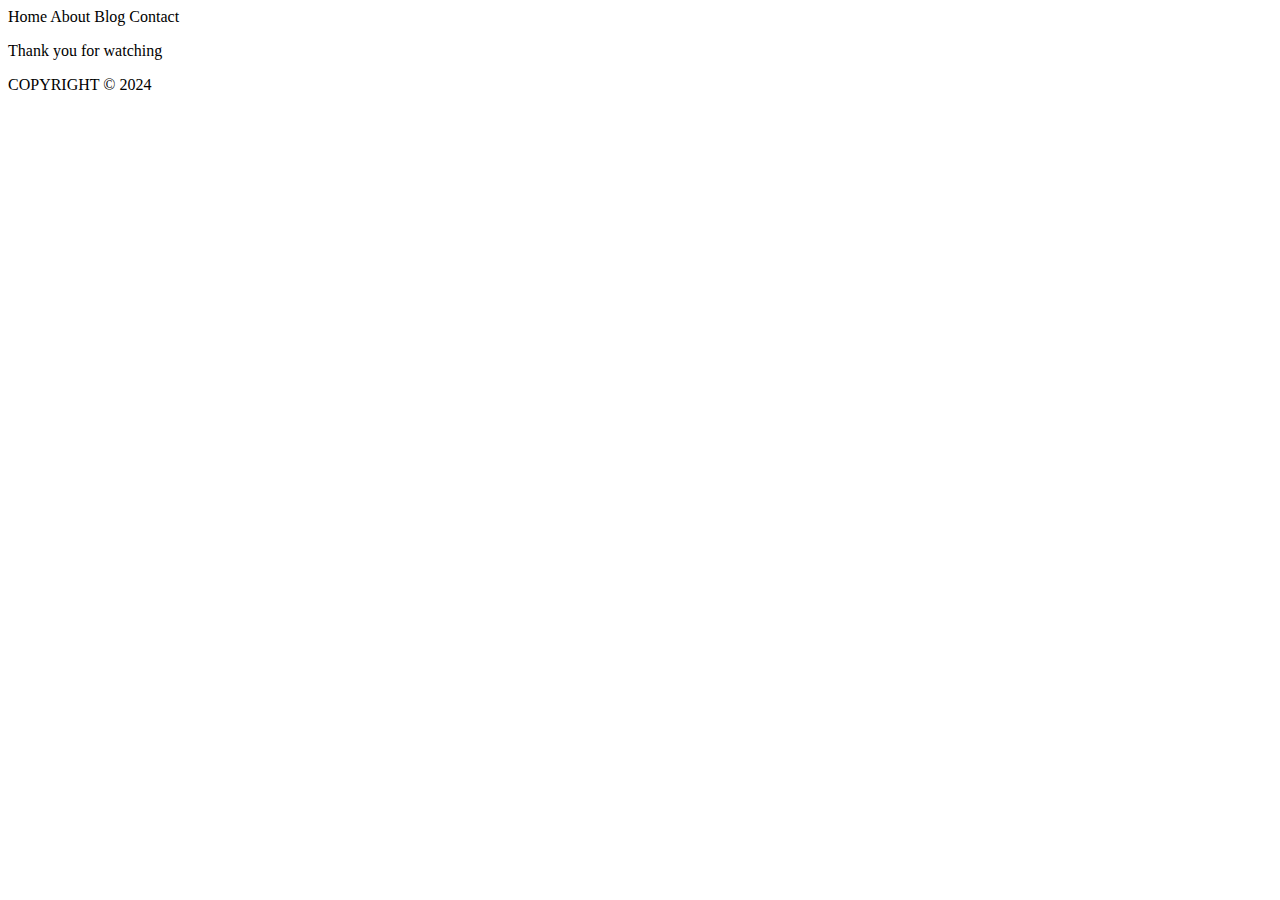
==== htmlstructure/index.html @ 5336bf51 "Add files via upload" ====
<!DOCTYPE html>
<html lang="en">
<head>
    <meta charset="UTF-8">
    <meta name="viewport" content="width=device-width, initial-scale=1.0">
    <title>Sign in page</title>
    <link rel="stylesheet" href="Assessment1.css">
</head>
<body>

    <header>
      <label>Home</label>
      <label>About</label> 
      <label>Blog</label> 
      <label>Contact</label>   
    </header>
    <!-- <div>
        <label for="Email">Email  :</label>
        <input type="email" id="Email" name="email" placeholder="Enter Your Email"><br><br>
        <label for="Password">Password  :</label>
        <input type="password" id="Password" name="Password" placeholder="Enter Your Password"><br><br>
        <button>SIGN IN</button><br><br>
        <label> Don't have account? <label>Sign up</label></label>
        
       </div> -->
   <footer>
    <p>Thank you for watching</p>
    <p>COPYRIGHT &#xA9; 2024</p>
   </footer> 
</body>
</html>
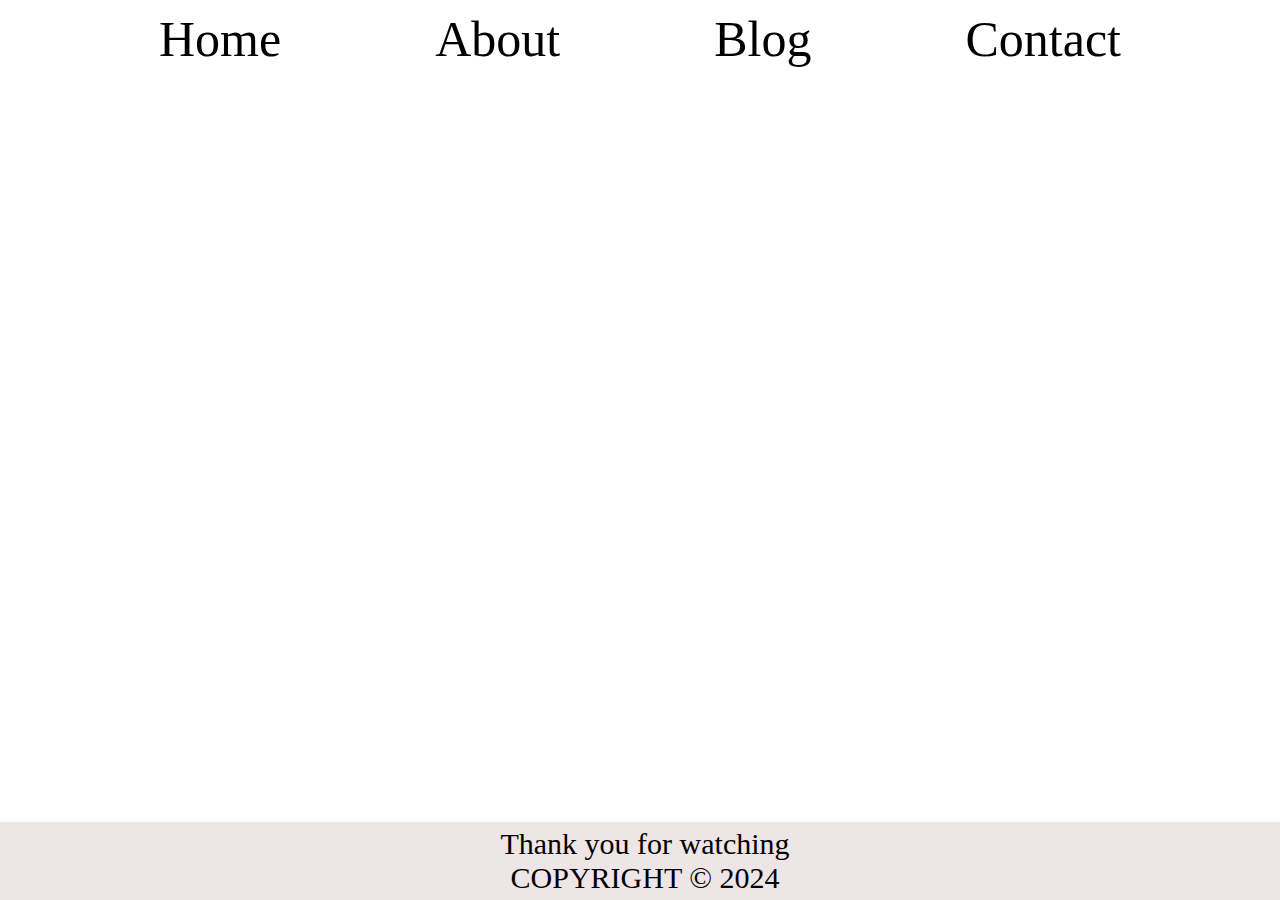
==== commit 9f1e38f2: "Update index.html" ====
--- a/htmlstructure/index.html
+++ b/htmlstructure/index.html
@@ -4,7 +4,7 @@
     <meta charset="UTF-8">
     <meta name="viewport" content="width=device-width, initial-scale=1.0">
     <title>Sign in page</title>
-    <link rel="stylesheet" href="Assessment1.css">
+    <link rel="stylesheet" href="index.css">
 </head>
 <body>
 
--- a/htmlstructure/index.css
+++ b/htmlstructure/index.css
@@ -0,0 +1,51 @@
+* {
+    padding: 0;
+    margin: 0;
+}
+
+header {
+    background-color: #ffffff;
+    padding: 10px;
+    text-align: center;
+    word-spacing: 150px;
+}
+
+body {
+    background-repeat: no-repeat;
+    background-size: cover;
+    text-align: center;
+    background-image: url(..//HTML/bg1.png);
+    background-blend-mode: color-dodge;
+    
+}
+
+label {
+    border: black;
+    border-color: aqua;
+    border-block: 50px;
+    font-size: 50px;
+    text-align: center;
+    color: rgb(0, 0, 0);
+    boder -radius: 50%;
+}
+
+button {
+    border-color: aqua;
+    background-color: white;
+    font: bolder;
+    font-size: 30px;
+    color: black;
+    border-radius: 10px;
+}
+
+footer {
+    background-color: #eee6e6;
+    padding: 5px;
+    font-size: 30px;
+
+    position: fixed;
+    left: 0;
+    bottom: 0;
+    width: 100%;
+    text-align: center;
+}
